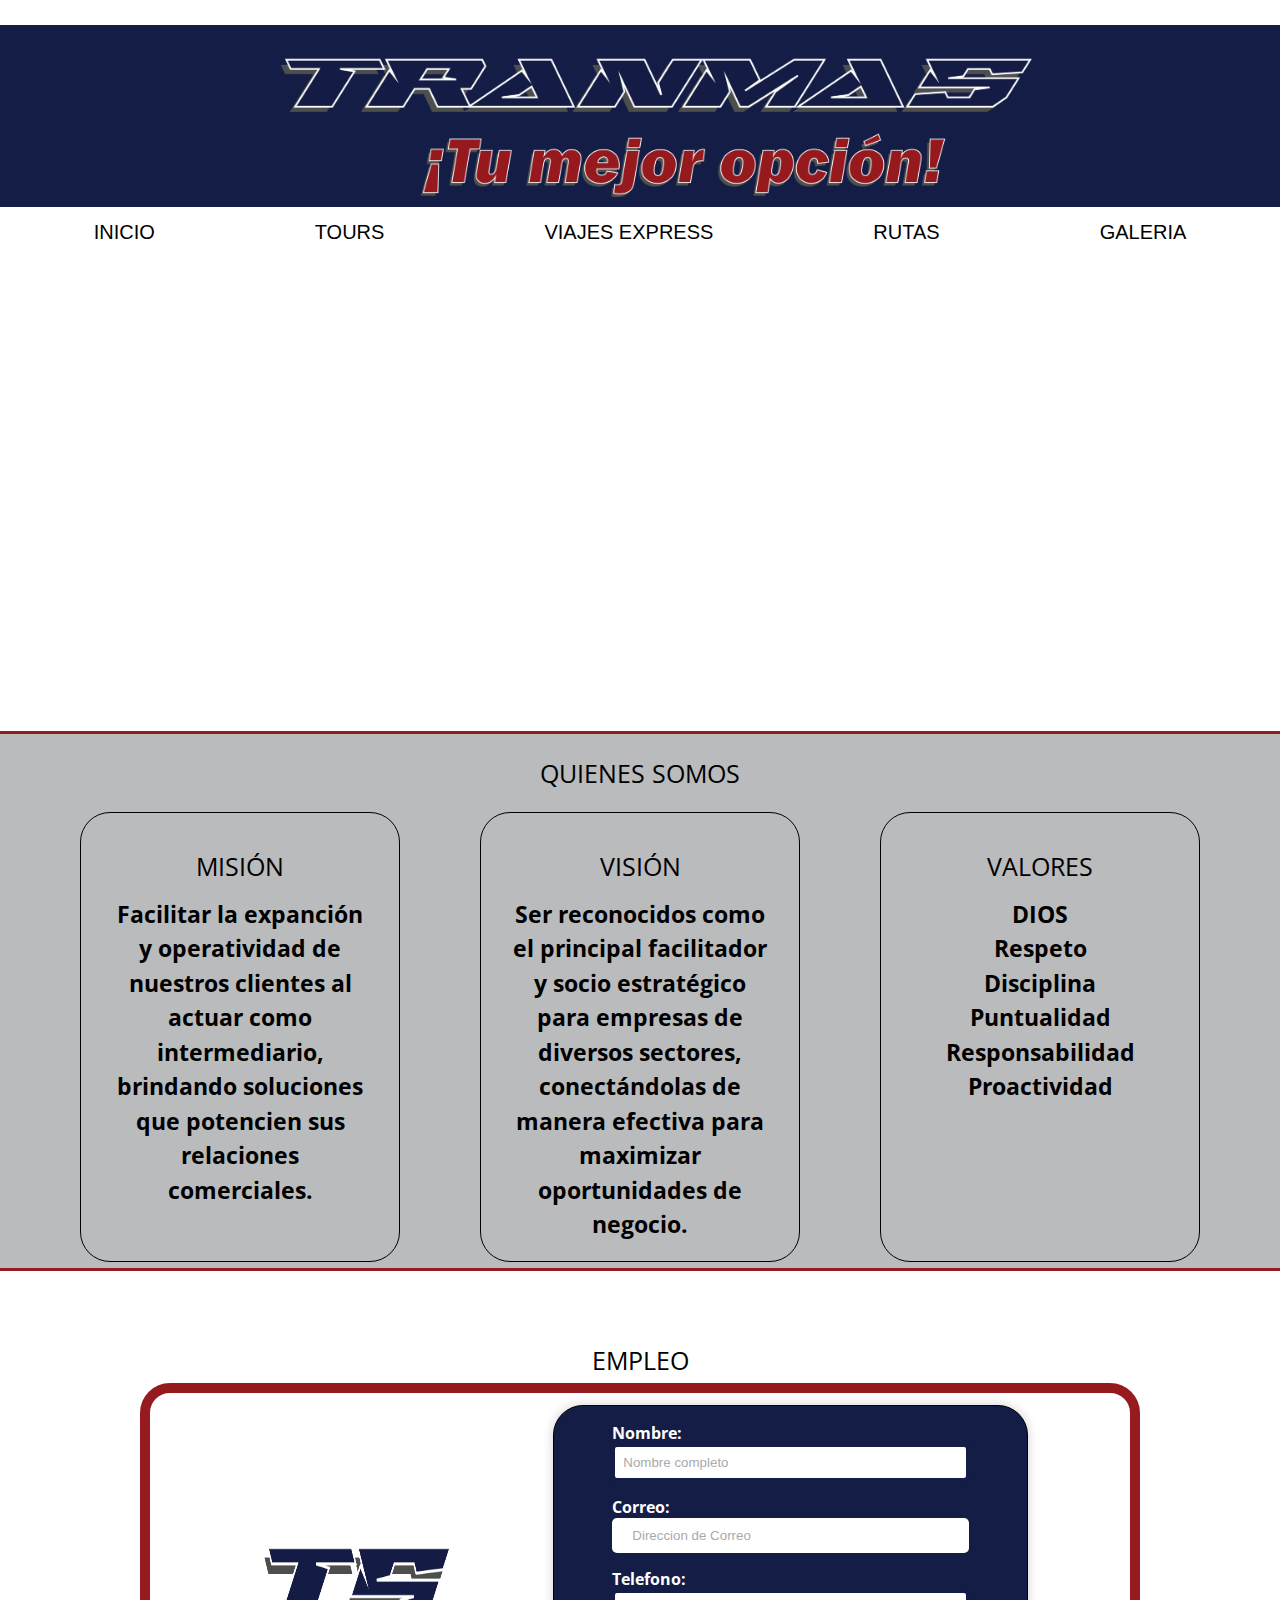
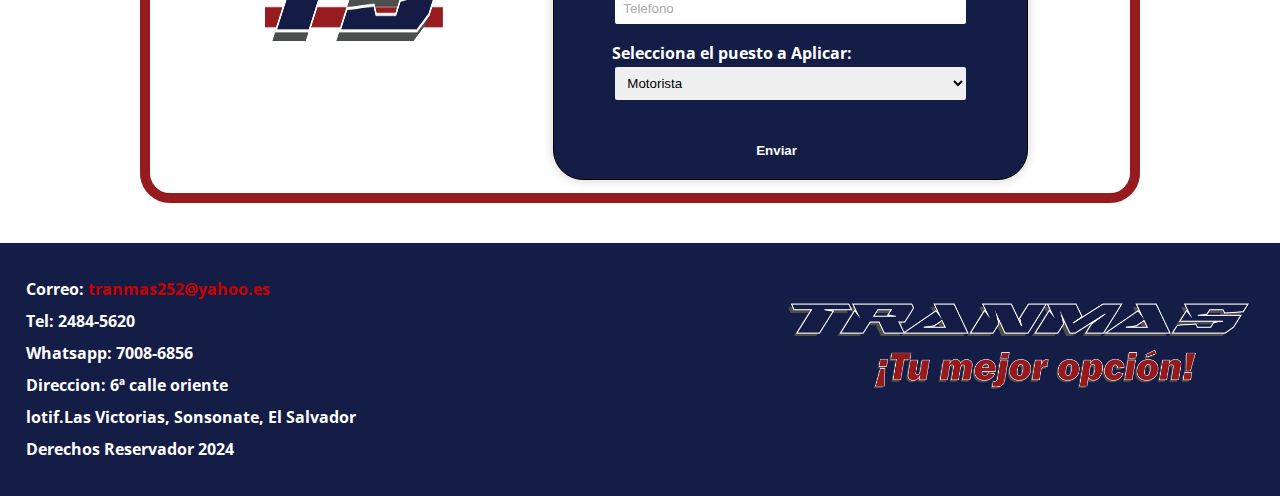
==== index.html @ 2d34ac39 "sitio" ====
<!DOCTYPE html>
<html lang="en">
<head>
    <meta charset="UTF-8">
    <meta name="viewport" content="width=device-width, initial-scale=1.0">
    <title>TRANMAS</title>
    <link rel="stylesheet" href="https://cdnjs.cloudflare.com/ajax/libs/font-awesome/6.5.2/css/all.min.css">
    <link rel="shortcut icon" href="img/icono.png">
    <link rel="stylesheet" href="css/estilo.css">
    <link rel="preconnect" href="https://fonts.googleapis.com">
    <link rel="preconnect" href="https://fonts.gstatic.com" crossorigin>
    <link href="https://fonts.googleapis.com/css2?family=Open+Sans:ital,wght@0,300..800;1,300..800&display=swap" rel="stylesheet">
</head>
    <body>
        <header id="cajonCabecera">
            <div class="cajonfoto">
                <img class="img" src="img/logo ilustrator.png" alt="">
            </div>
            <!-- Botón de hamburguesa para dispositivos móviles -->
        <div class="menu-toggle" onclick="toggleMenu()">
            <span></span>
            <span></span>
            <span></span>
        </div>
        <!-- Barra de navegación -->
        <nav class="menu">
            <ul class="nav-list">
                <li><a href="index.html">INICIO</a></li>
                <li><a href="tours.html">TOURS</a></li>
                <li><a href="viajesExpress.html">VIAJES EXPRESS</a></li>
                <li><a href="Rutas.html">RUTAS</a></li>
                <li><a href="Galeria.html">GALERIA</a></li>
            </ul>
        </nav>
        </header>
        <!--seccion de video-->
        <div class="caja">
            <div class="cajonVideo">
                <video src="videos/promocional.mp4" autoplay muted></video>
            </div>
        </div>
        
        <!--seccion quienes somos-->
        <div class="tema"><h1><b>QUIENES SOMOS</b></h1></div>
        <div class="cajonQuienes">
            
            <div class="cardMision">
                <h1><b>MISIÓN</b></h1>
                <p>
                    Facilitar la expanción y operatividad de nuestros clientes al actuar como intermediario, brindando
                    soluciones que potencien sus relaciones comerciales.
                </p>
            </div>
            <div class="cardVision">
                <h1><b>VISIÓN</b></h1>
                <p>
                    Ser reconocidos como el principal facilitador y socio estratégico para empresas de diversos
                    sectores, conectándolas de manera efectiva para maximizar oportunidades de negocio.
                </p>
            </div>
            <div class="cardValores">
                <h1><b>VALORES</b></h1>
                <p>
                    DIOS<br>Respeto<br>Disciplina<br>Puntualidad<br>Responsabilidad<br>Proactividad
                </p>
            </div>
        </div>

        <!--seccion empleo-->
        <div class="temaEm"><h1><b>EMPLEO</b></h1></div>
        <div class="cajonEmpleo">
            <div class="cajonImg">
                <img class="imgg" src="img/icono.png" alt="">
            </div>
            <div class="cajonForm">
                <form action="">
                    <label for="Name">Nombre:</label>
                    <input type="text" placeholder="Nombre completo"><br>
                    <label for="correo">Correo: </label><br>
                    <input type="email" placeholder="Direccion de Correo "><br>
                    <label for="phone">Telefono:</label>
                    <input type="tel" placeholder="Telefono"><br>
                    <label for="tipoEmpleo">Selecciona el puesto a Aplicar: </label>
                    <select id="TipoEmpleo">
                        <option value="#">Motorista</option>
                        <option value="#">Mecanico</option>
                        <option value="#">Despacho</option>
                    </select>
                    <br>
                    <input type="submit" value="Enviar" class="enviar">
                </form>
            </div>
        </div>
        <footer>
            <div class="lg">
                <div>
                    <h4>Correo: <a href="tranmas252@yahoo.es" class="h">tranmas252@yahoo.es</a></h4>
                    <h4>Tel: 2484-5620</h4>
                    <h4>Whatsapp: 7008-6856</h4>
                    <h4>Direccion: 6ª calle oriente</h4>
                    <h4>lotif.Las Victorias, Sonsonate, El Salvador</h4>
                    <h4>Derechos Reservador 2024</h4>
                </div>
                <img src="img/logo ilustrator.png" id="i">
            </div> 
           </footer>   

           <script src="javaScrip.js"></script>
    </body>
</html>
---- css/estilo.css ----
/* normalizacion */

body{
    margin: 0;
    background-color: white;
}

*{
    box-sizing: border-box;
}
 h2, h3{
    font-family: "Open Sans", sans-serif;
    font-optical-sizing: auto;
    font-weight: 100;
    font-style: normal;
    color: black;
    font-variation-settings: "wdth" 100;
    font-size: 25px;
    margin: 6px;
}
h1{
    font-family: "Open Sans", sans-serif;
    font-optical-sizing: auto;
    font-weight: 100;
    font-style: normal;
    color: black;
    font-variation-settings: "wdth" 100;
    font-size: 25px;
    margin: 6px;

}

p{
    font-family: "Open Sans", sans-serif;
    color: black;
    font-optical-sizing: auto;
    font-style: normal;
    font-variation-settings: "wdth" 100;
    font-size: 15px;
}



a{
    text-decoration: none;
    color: black;
}

ul, ol{
    font-family:'Segoe UI', Tahoma, Geneva, Verdana, sans-serif;
    font-size: 14px;
}

/*-----------------------------------------------------------------------------------*/
/* estilo para el cabecera */
/*----------------------------------------------------------------------------------*/
#cajonCabecera {
    width: 100%;
    background-color: #141D45;
    /* Removed display, justify-content, and flex-direction properties */
}

.cajonfoto {
    width: 100%;
    display: flex;
    justify-content: center;
    margin-top: 25px;
}

.cajonfoto .img {
    margin-top: 25px;
    width: 100%;
    max-width: 800px;
    height: auto;
    border: none;
}

/* Media Queries */
@media (max-width: 1200px) {
    .cajonfoto .img {
        max-width: 600px;
    }
}

@media (max-width: 992px) {
    .cajonfoto .img {
        max-width: 500px;
    }
}

@media (max-width: 768px) {
    .cajonfoto .img {
        max-width: 400px;
    }
}

@media (max-width: 576px) {
    .cajonfoto .img {
        max-width: 300px;
    }
}

/*-----------------------------------------------------------------------------------*/
/* estilo para barra de navegacion */
/*----------------------------------------------------------------------------------*/
#cajaNav{
    width: 100%;
    /*background-color: rgb(17, 209, 0);*/
    display: flex;
    margin: auto;
}

.menu{
    width: 100%;
    height: 50px;
    background-color: white;
    /*margin-top: 25px;*/
}

.menu-toggle {
    display: none;
    cursor: pointer;
    margin-top: 30px;
}

.menu-toggle span {
    display: block;
    width: 30px;
    height: 3px;
    background-color: white;
    margin: 5px;
}

.menu.active {
    display: flex;
    background-color: #a5a3a3;
    height: 300px;
}

.menu ul{
    display: flex;
    justify-content: center;
    margin: 0;
    padding: 0;
    list-style: none;
}

.menu a{
    align-content: center;
    line-height: 50px;
    padding: 0 80px;
    color: rgb(0, 0, 0);
    font-size: 20px;
}

.menu a i{
    padding-right: 7px;
}

.menu a:hover{
    color: #961b1e;
    border-bottom: 3px solid #961b1e;
}


@media screen and (max-width: 768px) {
    .menu {
        display: none;
        flex-direction: column;
        background-color: #333;
        padding: 20px;
        position: absolute;
        top: 70px; /* Ajusta la posición vertical del menú */
        left: 0;
        width: 100%;
        z-index: 999; /* Asegura que el menú esté por encima de otros elementos */
        transition: top 0.3s ease; /* Agrega una transición suave al desplegar/ocultar el menú */
    }

    .menu.active {
        display: flex;
    }

    .menu ul {
        flex-direction: column;
        align-items: center;
        margin: 0;
        padding: 0;
        list-style: none;
    }

    .menu a {
        padding: 10px 0;
        font-size: 18px;
        color: rgb(0, 0, 0);
        text-decoration: none;
    }

    .menu-toggle {
        display: block;
        position: absolute;
        top: 20px; /* Ajusta la posición vertical del botón de hamburguesa */
        right: 20px; /* Ajusta la posición horizontal del botón de hamburguesa */
        z-index: 1000; /* Asegura que el botón esté por encima de otros elementos */
    }
}


/* styles.css */

@media screen and (max-width: 480px) {
    .menu {
        display: none;
        flex-direction: column;
        background-color: #333;
        padding: 20px;
        position: absolute;
        top: 70px; /* Ajusta la posición vertical del menú */
        left: 0;
        width: 100%;
        z-index: 999; /* Asegura que el menú esté por encima de otros elementos */
        transition: top 0.3s ease; /* Agrega una transición suave al desplegar/ocultar el menú */
    }

    .menu.active {
        display: flex;
    }

    .menu ul {
        flex-direction: column;
        align-items: center;
        margin: 0;
        padding: 0;
        list-style: none;
    }

    .menu a {
        padding: 10px 0;
        font-size: 18px;
        color: rgb(0, 0, 0);
        text-decoration: none;
    }

    .menu-toggle {
        display: block;
        position: absolute;
        top: 20px; /* Ajusta la posición vertical del botón de hamburguesa */
        right: 20px; /* Ajusta la posición horizontal del botón de hamburguesa */
        z-index: 1000; /* Asegura que el botón esté por encima de otros elementos */
    }
}

.caja{
    display: flex;
    justify-content: center;
    background-image: url(../img/forest.jpg);
}

.cajonVideo{
    display: inline-block; 
    width: 45%; 
    margin: 10px; 
}

.cajonVideo video{
    width: 100%;
    height: 400px;
    /*border-radius: 20px;
    border: 1px solid #141D45;*/
}

/*---------------------------------------------------------------*/
/*seccion quienes somos*/
/*---------------------------------------------------------------*/

.cajonQuienes{
    width: 100%;
    height: 475px;
    padding-top: 1em;
    display: flex;
    justify-content: space-evenly;
    margin: auto;
    background-color: #babbbd;
    border-bottom: solid 3px #961b1e;
}


.cardMision, .cardVision, .cardValores{
    height: 450px;
    display: flex;
    padding: 2em;
    flex-direction: column;
    width: 25%;
    padding: auto;
    border: 1px solid black;
    border-radius: 30px 30px;
    text-align: center;
    line-height: 30px;
    /**background-color: white;*//
}


.cardMision:hover, .cardVision:hover, .cardValores:hover{
    color: white;
    background-color: #ffffff;
    box-shadow: 0 0 11px rgba(27, 26, 26, 0.2);
    transition: all .5s ease-in-out;
}

.tema{
    border-top: solid 3px #961b1e;
    display: flex;
    flex-direction: column;
    text-align: center;
    margin-top: 50px;
    padding-top: 1em;
    background-color: #babbbd;
    font-weight: bold;
}

/*---------------------------------------------------------------*/
/*SECCION EMPLEO*/
/*---------------------------------------------------------------*/
.temaEm{
    display: flex;
    flex-direction: column;
    text-align: center;
    margin-top: 50px;
    padding-top: 1em;
}

.cajonEmpleo{
    width: 1000px;
    height: 420px;
    display: flex;
    flex: 1;
    justify-content: space-evenly;
    align-items: center;
    margin: auto;
    border: 10px solid #961b1e;
    margin-bottom: 25px;
    padding-top: 25px;
    padding-bottom: 25px;
    border-radius: 30px 30px;
}

.cajonImg{
    width: 200px;
    height: 125px;
    /*background-color: blueviolet;*/
}

.cajonImg .imgg{
    width: 100%;
    height: 100%;
}

.cajonForm{
    background-color: #141D45;
    width: 475px;
    height: 375px;
    display: flex;
    justify-content: center;
    font-family: "Open Sans", sans-serif;
    border: 1px solid;
    border-radius: 30px 30px;
    padding: 1em;
    box-shadow: 0 0 11px rgba(27, 26, 26, 0.2);
}

.cajonForm label{
    color: white;
    width: 50%;
}

.cajonForm input{
    border: solid 1px;
    width:300px;
}

/**********************Explora nuestros destinos*********************/
.video-container {
    text-align: center;
    padding: 20px;
}

#expl {
    text-align: center;
    font-size: 24px;
    font-weight: bold;
    color: white;
    background-color: #141D45;
    border-bottom: 3px solid rgb(203, 0, 0);
    border-radius: 10px;
    padding: 20px;
    margin: 40px auto;
    max-width: 50%;
}

.video {
    display: inline-block;
    width: 45%;
    margin: 10px;
}

.video iframe {
    width: 100%;
    height: 200px;
    border-radius: 20px;
    border: 4px solid #141D45;
}

@media (max-width: 768px) {
    .video {
        width: 100%;
        margin: 10px 0;
    }

    #expl {
        max-width: 90%;
        font-size: 20px;
    }
}
/*------------------------------------*/

/*Próximo Tour*/
.tour-container {
    margin-top: 40px;
    padding: 20px;
    background-color: #f2f2f2;
    text-align: center;
    margin-left: 5%;
    margin-right: 5%;
    border-radius: 20px;
    border: 4px solid #141D45;
    display: flex;
    flex-direction: column;
    justify-content: center;
    align-items: center;
}

.pt {
    background-color: #141D45;
    display: flex;
    justify-content: center;
    align-items: center;
    width: 200px;
    color: white;
    font-weight: bold;
    border-radius: 10px;
    font-size: 24px;
    margin: 0 auto;
}

.tour-details {
    flex: 1;
    text-align: center;
    margin-top: 20px;
}

.tour-info p {
    margin-top: 10px;
    line-height: 1.5;
    font-weight: bold;
    font-size: 16px;
}

.slider-box {
    width: 100%;
    max-width: 600px;
    margin: 30px auto;
    overflow: hidden;
}

.slider-box ul {
    display: flex;
    padding: 0;
    width: 300%;
    animation: slide 10s infinite alternate ease-in-out;
}

.slider-box li {
    width: 100%;
    list-style: none;
}

.slider-box img {
    width: 100%;
}

@keyframes slide {
    0%, 20% {margin-left: 0%;}
    25%, 45% {margin-left: -100%;}
    50%, 70% {margin-left: -200%;}
    75%, 100% {margin-left: -300%;}
}

@media (max-width: 768px) {
    .tour-container {
        margin-left: 0;
        margin-right: 0;
    }

    .slider-box img {
        width: 100%;
    }
}
/*------------------------------------*/

/*Reserva tu cupo*/
#ReservaCupo {
    margin-top: 40px;
    padding: 20px;
    background-color: #f2f2f2;
    text-align: center;
    margin-left: 5%;
    margin-right: 5%;
    border-radius: 20px;
    border: 4px solid #141D45;
}

#em {
    text-align: center;
    background-color: rgb(20, 29, 69);
    border-bottom: 3px solid rgb(203, 0, 0);
    color: white;
    padding: 2em;
    font-weight: bold;
    margin: 20px 30px 10px 20px;
    border-top-left-radius: 10px;
    border-top-right-radius: 10px;
}

.contenido {
    padding-left: 12em;
    padding-right: 12em;
}

.formTour {
    max-width: 900px;
    margin-left: auto;
    margin-right: auto;
    display: flex;
    flex-wrap: wrap;
    margin-top: 60px;
}

label {
    font-family: "Open Sans", sans-serif;
    width: 100%;
    margin-right: 10px;
    margin-bottom: 5px;
    font-weight: bold;
    color: rgb(104, 10, 3);
}

input[type="text"],
input[type="email"],
input[type="tel"],
select {
    width: 100%;
    padding: 10px 20px;
    margin-bottom: 15px;
    border: none;
    border-radius: 5px;
    box-sizing: border-box;
}

.enviar {
    background-color: rgb(20, 29, 69);
    color: white;
    font-weight: bold;
    border: none;
    border-radius: 5px;
    padding: 10px 20px;
    cursor: pointer;
    display: block;
    width: 100%;
    margin-top: 15px;
}

.enviar:hover {
    background-color: rgb(104, 10, 3);
    transition: all .5s ease-in-out;
}

@media (max-width: 768px) {
    .contenido {
        padding-left: 1em;
        padding-right: 1em;
    }
}
/*------------------------------------*/

/*Ofertas Turísticas*/
.voting-carousel {
    border: 2px solid #ccc;
    border-radius: 10px;
    width: 80%;
    margin: 40px auto;
    overflow: hidden;
    background-color: #ccc;
}

.ot {
    margin-top: 40px;
    padding: 20px;
    color: white;
    font-weight: bold;
    background-color: #141D45;
    text-align: center;
    margin-left: 5%;
    margin-right: 5%;
    border-radius: 20px;
    border: 4px solid #141D45;
}

.carousel-slide {
    display: none;
    text-align: center;
}

.carousel-slide img {
    margin-top: 20px;
    margin-left: auto;
    margin-right: auto;
    margin-bottom: 20px;
    width: 70%;
    height: auto;
}

.vote-btn {
    background-color: #141D45;
    color: white;
    border: none;
    border-radius: 5px;
    padding: 10px 20px;
    text-align: center;
    text-decoration: none;
    display: block;
    font-size: 16px;
    cursor: pointer;
    margin: 0 auto 20px;
}

.vote-btn:hover {
    background-color: #961b1e;
    transition: all .5s ease-in-out;
}

@media (max-width: 768px) {
    .voting-carousel {
        width: 100%;
    }

    .carousel-slide img {
        width: 90%;
    }
}

/*------------------------------------*/


/*Footer*/
footer {
    padding: 2%;
    background-color: #141D45;
    color: #ffffff;
    margin: 40px 0 0 0;
}

.lg {
    display: flex;
    justify-content: space-between;
}

.lg div {
    flex: 1;
}

#i {
    width: 40%;
    height: 150%;
    margin-top: 30px;
}

h4 {
    font-family: "Open Sans", sans-serif;
    margin: 10px 0;
}

.h{
    color: rgb(203, 0, 0);
}
/*--------------------------------------*/
/*SECCION DE GALERIA*/
/*--------------------------------------*/


.galeri{
    width: 1100px;
    height: auto;
    margin: 50px auto 0;
    overflow: hidden;
    
    
}

.galeri ul{
    
     display: flex;
     padding: 0;
     width: 300%;
      
}

.galeri li{
   
    width: 50%;
    list-style: none;
    position: relative;
   
}
#imagenes {
    width: 80%; 
    max-width: 600px; 
    margin: 30px auto; 
    overflow: hidden;
}
#imagenes ul {
    display: flex;
    padding: 0;
    width: 300%; 
    
}

#imagenes li{
    width: 80%;
    list-style: none;
    position: relative;
  }
  
  #imagenes img{
    width: 90%;
        width: 500px;  
        height: 350px;  
    
  }

#contenedor{
    margin-top: 40px;
    padding: 20px;
    background-color: #f2f2f2;
    text-align: center;
    margin-left: 5%;
    margin-right: 5%;
    border-radius: 20px;
    border: 4px solid #141D45;
    display: flex;
    justify-content: center;
    align-items: center;
}

.texto{
    flex: 1;
    padding-left: 30px;
    text-align: center; 
    margin-left: 50px;

    
}

.texto h2{
    background-color: #141D45;
    display: flex;
    justify-content: center;
    align-items: center;
    width: 200px;
    color: white;
    font-weight: bold;
    border-radius: 10px;
    font-size: 35px; 
    margin-left: auto;
    margin-right: auto;
    
    
}
p{
    margin-top: 20px; 
    margin-bottom: 15px;
    text-align: center; 

    margin-top: 10px;
    line-height: 1.5;
    font-weight: bold;
    font-size: 23px;
}


 

/* Main container for the gallery */
.galeri {
    width: 100%;
    max-width: 1100px;
    margin: 50px auto;
    overflow: hidden;
    padding: 0 15px;
    box-sizing: border-box;
}

/* Container for each route */
.route {
    margin-top: 40px;
    padding: 20px;
    background-color: #f2f2f2;
    text-align: center;
    border-radius: 20px;
    border: 4px solid #141D45;
    display: flex;
    flex-direction: column;
    align-items: center;
    box-sizing: border-box;
    margin: 0 auto 40px auto;
}

/* Route information styling */
.route-info {
    text-align: center;
    margin-bottom: 20px;
    width: 100%;
    box-sizing: border-box;
}

/* Route title styling */
.route-info h2 {
    background-color: #141D45;
    color: white;
    font-weight: bold;
    border-radius: 10px;
    font-size: 35px;
    padding: 10px;
    margin: 0 auto 20px;
    max-width: 100%;
    box-sizing: border-box;
}

/* Route description styling */
.route-info p {
    margin: 10px 0;
    line-height: 1.5;
    font-weight: bold;
    font-size: 23px;
}

/* Container for the route images */


/* List styling for images */
.route-images ul {
    display: flex;
    padding: 0;
    width: 100%;
   
    list-style: none;
    margin: 0;
}

/* List item styling for images */
.route-images li {
    flex: 1;
    list-style: none;
    position: relative;
    margin: 0 10px;
    box-sizing: border-box;
}

/* Image styling */
.route-images img {
    width: 100%;
    height: auto;
    object-fit: cover;
    border-radius: 10px;
}

/* Keyframes for sliding animation */


/* Media queries for responsiveness */
@media (max-width: 991px) {
    .route-info h2 {
        font-size: 25px;
        padding: 5px;
    }

    .route-info p {
        font-size: 18px;
    }

    .route-images {
        width: 100%;
    }

    .route-images img {
        width: 100%;
        height: auto;
    }
}

@media (max-width: 600px) {
    .route-info h2 {
        font-size: 20px;
        padding: 5px;
    }

    .route-info p {
        font-size: 16px;
    }

    .route {
        padding: 10px;
    }

    .route-images {
        width: 100%;
    }

    .route-images li {
        margin: 0 5px;
    }

    .route-images img {
        border-radius: 5px;
    }
}


/*SECCION DE VIAJES EXPRESS*/

.containerviajes {
    background-color: #ffffff; 
    border: 8px solid #141D45; 
    border-radius: 10px;
    margin-left: 25%;
    padding: 20px;
    
    width: 1000px;
    box-shadow: 0 0 10px rgba(0, 0, 0, 0.1); 
  }
  
  label2 {
    color: black;
    font-family: Cambria, Cochin, Georgia, Times, 'Times New Roman', serif; 
    font-size:xx-large;
    font-weight: bold;
    display: block;
    margin-bottom: 5px;
  }
  
  input[type="date"],
  input[type="text"],
  input[type="number"],
  input[type="time"],
  input[type="tel"],
  select {
    width: 100%;
    padding: 8px;
    margin-bottom: 15px;
    border: 3px solid #141D45; 
    border-radius: 5px;
    box-sizing: border-box;
  }
  
  input[type="submit"] {
    background-color: #141D45; /* Botón azul */
    color: #ffffff; /* Texto blanco */
    border: none;
    padding: 10px;
    width: 100%;
    border-radius: 5px;
    cursor: pointer;
    font-weight: bold;
  }
  input[type="submit"]{
    width: 150px;
    margin-left: 25%;
    
  }
  
  input[type="submit"]:hover {
    background-color:  #961b1e; 
  }
  
  input:focus,
  select:focus {
    outline: none;
    border-color: #141D45; 
    box-shadow: 0 0 5px  #961b1e; 
  }
  
  ::placeholder {
    color: #aaaaaa; 
  }
  @media screen and (max-width: 700px) {
     .containerviajes {
      flex-direction: column;
    }
  }
/* Media Queries para hacer la página responsive */
@media (max-width: 1200px) {
    .containerviajes {
      width: 80%;
    }
  }
  
  @media (max-width: 992px) {
    .containerviajes {
      width: 70%;
    }
  }
  
  @media (max-width: 768px) {
    .containerviajes {
      width: 90%;
      padding: 15px;
    }
    
    label {
      font-size: large; /* Ajusta el tamaño de fuente en pantallas más pequeñas */
    }
    
    input[type="submit"] {
      width: 100%; /* Botón a ancho completo en pantallas pequeñas */
    }
  }
  
  @media (max-width: 576px) {
    .containerviajes {
      width: 95%;
      padding: 10px;
    }
    
    label {
      font-size: medium; /* Ajusta aún más el tamaño de fuente */
    }
  }
  
 /*---------------------------------------------------------------*/
/*RUTAS*/
/*---------------------------------------------------------------*/
.tam{
	width: 500px;
	height: 300px;
}
.rutas{
    width: 100%;
    height: 400px;
    padding-top: 1em;
    display: flex;
    justify-content: space-evenly;
    margin: auto;
    background-color: #ffffff;
  /*  border-bottom: solid 3px #961b1e; */
}

.ruta{
	height: 350px;
	display:inline-block;
	padding: 0em;
    flex-direction: column;
    width: 55%;
    padding: auto;
	border: 0px solid black;
    border-radius: 5px 5px;
    text-align: center;
    background-color: #babbbd;
    line-height: 30px;
}

.ruta1{
	height: 300px;
	float: left;
	padding: 2em;
    flex-direction: column;
    width: 50%;
    padding: auto;
    border: 0px solid black;
    border-radius: 5px 5px;
    text-align: center;
	background-color: #babbbd;
    line-height: 30px;
    /**
	display:inline-block;
	background-color: white;
	*//
}
.ruta2{
	height: 300px; /*alto*/
	display:inline-block;  
	padding: 2em;
	flex-direction: column;
	width: 49%;
	border: 0px solid black;
    border-radius: 5px 5px;
    text-align: center;
	background-color: #fff000;
    line-height: 30px;
}
.ruta3{
	height: 40px; /*alto*/
	/* display:inline-block;  */
	padding: 0em;
	flex-direction: column;
	width: 99%;
	padding: auto;
	border: 0px solid black;
	border-radius: 5px 5px;
    text-align: center;
	background-color: #babbbd;
	line-height: 30px;
}

.izquierda {
  font-family: "Open Sans", sans-serif;
  color: black;
  font-optical-sizing: auto;
  font-style: normal;
  font-variation-settings: "wdth" 100;
  text-align : left;
  font-size: 15px;
  margin: 0px 0;
}

.izquierda2 {
  text-align : left;
  font-size: 12px;
  margin: 0px 0px 5px 0px;
}
@media only screen and (max-width: 1824px) {
	.tam3{
	width: 200px;
    height: 300px;
	}

}
@media only screen and (max-width: 1024px) {
	.colclass-3 {
		height: auto;
	}
	.cajonQuienes {
		height: auto;
		padding: 10px 0;
	}
	
	.tam2{
	width: 200px;
    height: 300px;
	}

}
@media only screen and (max-width: 768px) {
	
  .cajonQuienes {
		display: block;
		height: auto !important;
	}
	.colclass-3 {
		width: 80% !important;
		margin: 5% 10%;
		display: block;
		height: auto;
	}
	.cajonEmpleo {
        width: 80%;
        display: block;
        padding: 5% 10%;
		height: auto;
    }
	.cajonImg {
		width: 100%;
	}
	.cajonForm {
		width: 100%;
		height: auto;
		display: block;
	}
	 input[type="submit"] {
        margin-left: 0;
    }

}
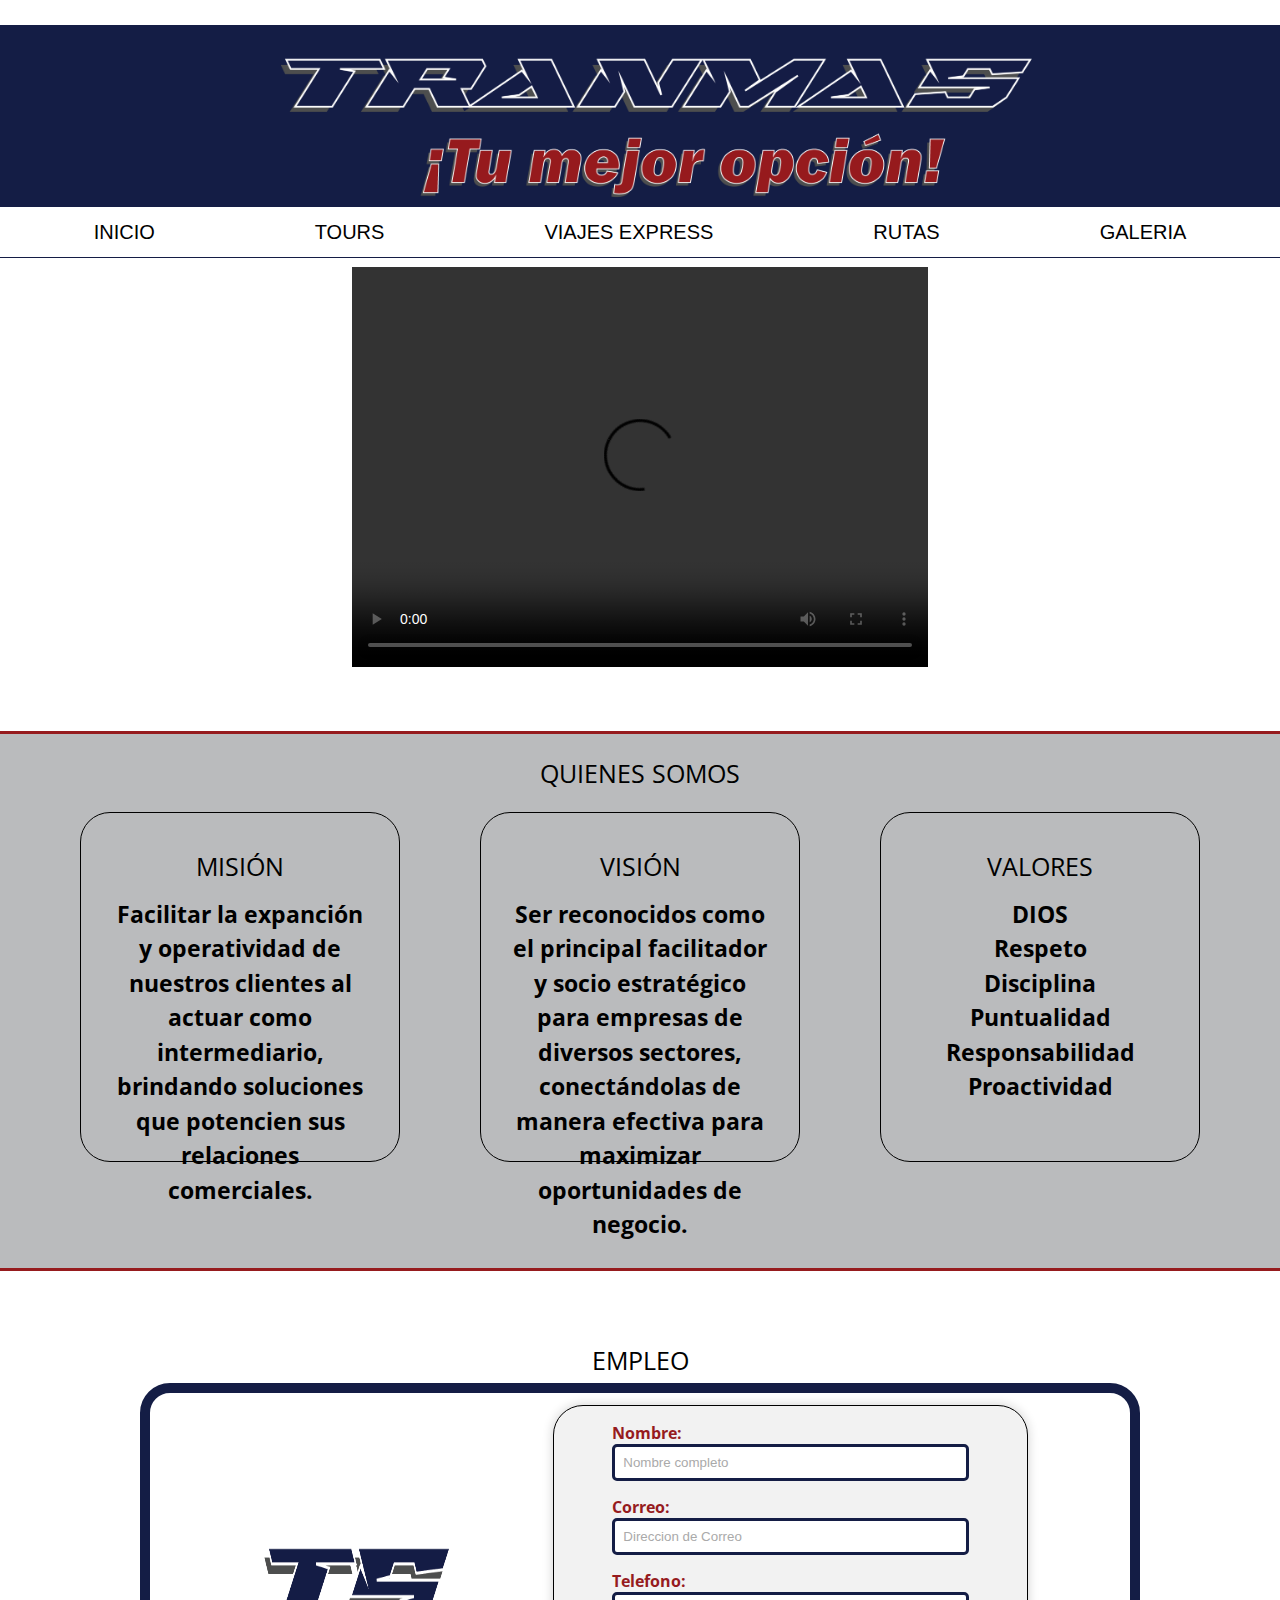
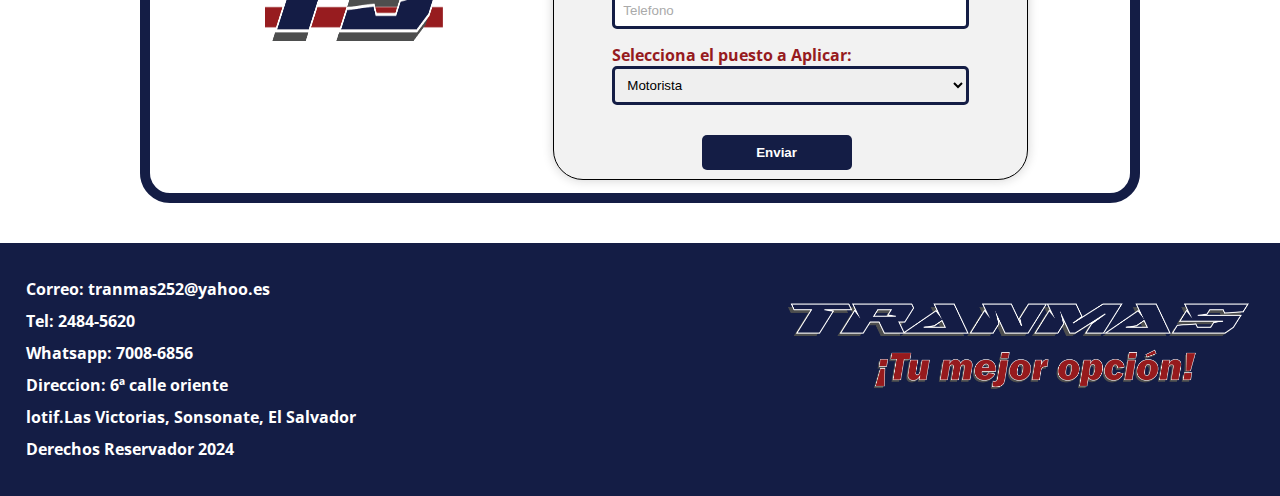
==== commit 3ebebfc8: "ss" ====
--- a/index.html
+++ b/index.html
@@ -36,7 +36,7 @@
         <!--seccion de video-->
         <div class="caja">
             <div class="cajonVideo">
-                <video src="videos/promocional.mp4" autoplay muted></video>
+                <video src="videos/promocional.mp4" autoplay controls></video>
             </div>
         </div>
         
--- a/css/estilo.css
+++ b/css/estilo.css
@@ -39,8 +39,6 @@
     font-size: 15px;
 }
 
-
-
 a{
     text-decoration: none;
     color: black;
@@ -138,11 +136,13 @@
 }
 
 .menu ul{
-    display: flex;
+    display: inline-flex;
     justify-content: center;
     margin: 0;
     padding: 0;
     list-style: none;
+	width: 100%;
+    border-bottom: solid 1px #141D45;
 }
 
 .menu a{
@@ -161,49 +161,900 @@
     color: #961b1e;
     border-bottom: 3px solid #961b1e;
 }
-
-
-@media screen and (max-width: 768px) {
-    .menu {
-        display: none;
-        flex-direction: column;
-        background-color: #333;
-        padding: 20px;
-        position: absolute;
-        top: 70px; /* Ajusta la posición vertical del menú */
-        left: 0;
+.caja{
+    display: flex;
+    justify-content: center;
+    background-image: url(../img/forest.jpg);
+}
+
+.cajonVideo{
+    display: inline-block; 
+    width: 45%; 
+    margin: 10px; 
+}
+
+.cajonVideo video{
+    width: 100%;
+    height: 400px;
+    /*border-radius: 20px;
+    border: 1px solid #141D45;*/
+}
+
+/*---------------------------------------------------------------*/
+/*seccion quienes somos*/
+/*---------------------------------------------------------------*/
+
+.cajonQuienes{
+    width: 100%;
+    height: 475px;
+    padding-top: 1em;
+    display: flex;
+    justify-content: space-evenly;
+    margin: auto;
+    background-color: #babbbd;
+    border-bottom: solid 3px #961b1e;
+}
+
+
+.cardMision, .cardVision, .cardValores{
+    height: 350px;
+    display: flex;
+    padding: 2em;
+    flex-direction: column;
+    width: 25%;
+    padding: auto;
+    border: 1px solid black;
+    border-radius: 30px 30px;
+    text-align: center;
+    line-height: 30px;
+    /**background-color: white;*//
+}
+
+
+.cardMision:hover, .cardVision:hover, .cardValores:hover{
+    background-color: white;
+    box-shadow: 0 0 11px rgba(27, 26, 26, 0.2);
+    transition: all .5s ease-in-out;
+}
+
+.tema{
+    border-top: solid 3px #961b1e;
+    display: flex;
+    flex-direction: column;
+    text-align: center;
+    margin-top: 50px;
+    padding-top: 1em;
+    background-color: #babbbd;
+    font-weight: bold;
+}
+
+/*---------------------------------------------------------------*/
+/*SECCION EMPLEO*/
+/*---------------------------------------------------------------*/
+.temaEm{
+    display: flex;
+    flex-direction: column;
+    text-align: center;
+    margin-top: 50px;
+    padding-top: 1em;
+}
+
+.cajonEmpleo{
+    width: 1000px;
+    height: 420px;
+    display: flex;
+    flex: 1;
+    justify-content: space-evenly;
+    align-items: center;
+    margin: auto;
+    border: 10px solid #141D45;
+    margin-bottom: 25px;
+    padding-top: 25px;
+    padding-bottom: 25px;
+    border-radius: 30px 30px;
+}
+
+.cajonImg{
+    width: 200px;
+    height: 125px;
+    /*background-color: blueviolet;*/
+}
+
+.cajonImg .imgg{
+    width: 100%;
+    height: 100%;
+}
+
+.cajonForm{
+    background-color: #f2f2f2;
+    width: 475px;
+    height: 375px;
+    display: flex;
+    justify-content: center;
+    font-family: "Open Sans", sans-serif;
+    border: 1px solid;
+    border-radius: 30px 30px;
+    padding: 1em;
+    box-shadow: 0 0 11px rgba(27, 26, 26, 0.2);
+}
+
+.cajonForm label{
+    color: #961b1e;
+    width: 50%;
+}
+
+.cajonForm input{
+    border: solid 1px;
+    width:300px;
+}
+
+/**********************Explora nuestros destinos*********************/
+.video-container {
+    text-align: center;
+    padding: 20px;
+}
+
+#expl {
+    text-align: center;
+    font-size: 24px;
+    font-weight: bold;
+    color: white;
+    background-color: #141D45;
+    border-bottom: 3px solid rgb(203, 0, 0);
+    border-radius: 10px;
+    padding: 20px;
+    margin: 40px auto;
+    max-width: 50%;
+}
+
+.video {
+    display: inline-block;
+    width: 45%;
+    margin: 10px;
+}
+
+.video iframe {
+    width: 100%;
+    height: 450px;
+    border-radius: 20px;
+    border: 4px solid #141D45;
+}
+
+@media (max-width: 768px) {
+    .video {
         width: 100%;
-        z-index: 999; /* Asegura que el menú esté por encima de otros elementos */
-        transition: top 0.3s ease; /* Agrega una transición suave al desplegar/ocultar el menú */
-    }
-
-    .menu.active {
-        display: flex;
-    }
-
-    .menu ul {
-        flex-direction: column;
-        align-items: center;
-        margin: 0;
-        padding: 0;
-        list-style: none;
-    }
-
-    .menu a {
-        padding: 10px 0;
+        margin: 10px 0;
+    }
+
+    #expl {
+        max-width: 90%;
+        font-size: 20px;
+    }
+}
+/*------------------------------------*/
+
+/*Próximo Tour*/
+.tour-container {
+    margin-top: 40px;
+    padding: 20px;
+    background-color: #f2f2f2;
+    text-align: center;
+    margin-left: 5%;
+    margin-right: 5%;
+    border-radius: 20px;
+    border: 4px solid #141D45;
+    display: flex;
+    flex-direction: column;
+    justify-content: center;
+    align-items: center;
+}
+
+.pt {
+    background-color: #141D45;
+    display: flex;
+    justify-content: center;
+    align-items: center;
+    width: 200px;
+    color: white;
+    font-weight: bold;
+    border-radius: 10px;
+    font-size: 24px;
+    margin: 0 auto;
+}
+
+.tour-details {
+    flex: 1;
+    text-align: center;
+    margin-top: 20px;
+}
+
+.tour-info p {
+    margin-top: 10px;
+    line-height: 1.5;
+    font-weight: bold;
+    font-size: 16px;
+}
+
+.slider-box {
+    width: 100%;
+    max-width: 600px;
+    margin: 30px auto;
+    overflow: hidden;
+}
+
+.slider-box ul {
+    display: flex;
+    padding: 0;
+    width: 300%;
+    animation: slide 10s infinite alternate ease-in-out;
+}
+
+.slider-box li {
+    width: 100%;
+    list-style: none;
+}
+
+.slider-box img {
+    width: 100%;
+}
+
+@keyframes slide {
+    0%, 20% {margin-left: 0%;}
+    25%, 45% {margin-left: -100%;}
+    50%, 70% {margin-left: -200%;}
+    75%, 100% {margin-left: -300%;}
+}
+
+@media (max-width: 768px) {
+    .tour-container {
+        margin-left: 0;
+        margin-right: 0;
+    }
+
+    .slider-box img {
+        width: 100%;
+    }
+}
+/*------------------------------------*/
+
+/*Reserva tu cupo*/
+#ReservaCupo {
+    margin-top: 40px;
+    padding: 20px;
+    background-color: #f2f2f2;
+    text-align: center;
+    margin-left: 5%;
+    margin-right: 5%;
+    border-radius: 20px;
+    border: 4px solid #141D45;
+}
+
+#em {
+    text-align: center;
+    background-color: rgb(20, 29, 69);
+    border-bottom: 3px solid rgb(203, 0, 0);
+    color: white;
+    padding: 2em;
+    font-weight: bold;
+    margin: 20px 30px 10px 20px;
+    border-top-left-radius: 10px;
+    border-top-right-radius: 10px;
+}
+
+.contenido {
+    padding-left: 12em;
+    padding-right: 12em;
+}
+
+.formTour {
+    max-width: 900px;
+    margin-left: auto;
+    margin-right: auto;
+    display: flex;
+    flex-wrap: wrap;
+    margin-top: 60px;
+}
+
+label {
+    font-family: "Open Sans", sans-serif;
+    width: 100%;
+    margin-right: 10px;
+    margin-bottom: 5px;
+    font-weight: bold;
+    color: rgb(104, 10, 3);
+}
+
+.enviar {
+    background-color: rgb(20, 29, 69);
+    color: white;
+    font-weight: bold;
+    border: none;
+    border-radius: 5px;
+    padding: 10px 20px;
+    cursor: pointer;
+    display: block;
+    width: 100%;
+    margin-top: 15px;
+}
+
+.enviar:hover {
+    background-color: rgb(104, 10, 3);
+    transition: all .5s ease-in-out;
+}
+
+@media (max-width: 768px) {
+    .contenido {
+        padding-left: 1em;
+        padding-right: 1em;
+    }
+}
+/*------------------------------------*/
+
+/*Ofertas Turísticas*/
+.voting-carousel {
+    border: 2px solid #ccc;
+    border-radius: 10px;
+    width: 80%;
+    margin: 40px auto;
+    overflow: hidden;
+    background-color: #ccc;
+}
+
+.ot {
+    margin-top: 40px;
+    padding: 20px;
+    color: white;
+    font-weight: bold;
+    background-color: #141D45;
+    text-align: center;
+    margin-left: 5%;
+    margin-right: 5%;
+    border-radius: 20px;
+    border: 4px solid #141D45;
+}
+
+.carousel-slide {
+    display: none;
+    text-align: center;
+}
+
+.carousel-slide img {
+    margin-top: 20px;
+    margin-left: auto;
+    margin-right: auto;
+    margin-bottom: 20px;
+    width: 70%;
+    height: auto;
+}
+
+.vote-btn {
+    background-color: #141D45;
+    color: white;
+    border: none;
+    border-radius: 5px;
+    padding: 10px 20px;
+    text-align: center;
+    text-decoration: none;
+    display: block;
+    font-size: 16px;
+    cursor: pointer;
+    margin: 0 auto 20px;
+}
+
+.vote-btn:hover {
+    background-color: #961b1e;
+    transition: all .5s ease-in-out;
+}
+
+
+
+/*------------------------------------*/
+
+
+/*Footer*/
+footer {
+    padding: 2%;
+    background-color: #141D45;
+    color: #ffffff;
+    margin: 40px 0 0 0;
+}
+
+.lg {
+    display: flex;
+    justify-content: space-between;
+}
+
+.lg div {
+    flex: 1;
+}
+
+#i {
+    width: 40%;
+    height: 150%;
+    margin-top: 30px;
+}
+
+h4 {
+    font-family: "Open Sans", sans-serif;
+    margin: 10px 0;
+}
+
+.h{
+    color: rgb(255, 255, 255);
+}
+/*--------------------------------------*/
+/*SECCION DE GALERIA*/
+/*--------------------------------------*/
+
+
+.galeri{
+    width: 1100px;
+    height: auto;
+    margin: 50px auto 0;
+    overflow: hidden;
+    
+    
+}
+
+.galeri ul{
+    
+     display: flex;
+     padding: 0;
+     width: 300%;
+     animation: slide 10s infinite alternate ease-in-out; 
+}
+
+.galeri li{
+   
+    width: 50%;
+    list-style: none;
+    position: relative;
+   
+}
+#imagenes {
+    width: 80%; 
+    max-width: 600px; 
+    margin: 30px auto; 
+    overflow: hidden;
+}
+#imagenes ul {
+    display: flex;
+    padding: 0;
+    width: 300%; 
+    animation: slide 10s infinite alternate ease-in-out;
+}
+
+#imagenes li{
+    width: 80%;
+    list-style: none;
+    position: relative;
+  }
+  
+  #imagenes img{
+    width: 90%;
+        width: 500px;  
+        height: 350px;  
+    
+  }
+
+#contenedor{
+    margin-top: 40px;
+    padding: 20px;
+    background-color: #f2f2f2;
+    text-align: center;
+    margin-left: 5%;
+    margin-right: 5%;
+    border-radius: 20px;
+    border: 4px solid #141D45;
+    display: flex;
+    justify-content: center;
+    align-items: center;
+}
+
+.texto{
+    flex: 1;
+    padding-left: 30px;
+    text-align: center; 
+    margin-left: 50px;
+
+    
+}
+
+.texto h2{
+    background-color: #141D45;
+    display: flex;
+    justify-content: center;
+    align-items: center;
+    width: 200px;
+    color: white;
+    font-weight: bold;
+    border-radius: 10px;
+    font-size: 35px; 
+    margin-left: auto;
+    margin-right: auto;
+    
+    
+}
+p{
+    margin-top: 20px; 
+    margin-bottom: 15px;
+    text-align: center; 
+
+    margin-top: 10px;
+    line-height: 1.5;
+    font-weight: bold;
+    font-size: 23px;
+}
+
+
+ @keyframes slide{
+    0% {margin-left: 0%;}
+    20% {margin-left: 0%;}
+    25% {margin-left: -100%;}
+    45% {margin-left: -100%;}
+    50% {margin-left: -200%;}
+    70% {margin-left: -200%;}
+    75% {margin-left: -300%;}
+    100% {margin-left: -300%;}
+  }
+
+/* Main container for the gallery */
+.galeri {
+    width: 100%;
+    max-width: 1100px;
+    margin: 50px auto;
+    overflow: hidden;
+    padding: 0 15px;
+    box-sizing: border-box;
+}
+
+/* Container for each route */
+.route {
+    margin-top: 40px;
+    padding: 20px;
+    background-color: #f2f2f2;
+    text-align: center;
+    border-radius: 20px;
+    border: 4px solid #141D45;
+    display: flex;
+    flex-direction: column;
+    align-items: center;
+    box-sizing: border-box;
+    margin: 0 auto 40px auto;
+}
+
+/* Route information styling */
+.route-info {
+    text-align: center;
+    margin-bottom: 20px;
+    width: 100%;
+    box-sizing: border-box;
+}
+
+/* Route title styling */
+.route-info h2 {
+    background-color: #141D45;
+    color: white;
+    font-weight: bold;
+    border-radius: 10px;
+    font-size: 35px;
+    padding: 10px;
+    margin: 0 auto 20px;
+    max-width: 100%;
+    box-sizing: border-box;
+}
+
+/* Route description styling */
+.route-info p {
+    margin: 10px 0;
+    line-height: 1.5;
+    font-weight: bold;
+    font-size: 23px;
+}
+
+/* Container for the route images */
+.route-images {
+    width: 100%;
+    margin: 30px auto;
+    overflow: hidden;
+}
+
+/* List styling for images */
+.route-images ul {
+    display: flex;
+    padding: 0;
+    width: 100%;
+    animation: slide 10s infinite alternate ease-in-out;
+    list-style: none;
+    margin: 0;
+}
+
+/* List item styling for images */
+.route-images li {
+    flex: 1;
+    list-style: none;
+    position: relative;
+    margin: 0 10px;
+    box-sizing: border-box;
+}
+
+/* Image styling */
+.route-images img {
+    width: 100%;
+    height: auto;
+    object-fit: cover;
+    border-radius: 10px;
+    max-height: 225px;
+    min-height: 225px;
+}
+
+/* Keyframes for sliding animation */
+@keyframes slide {
+    0% { margin-left: 0%; }
+    20% { margin-left: 0%; }
+    25% { margin-left: -100%; }
+    45% { margin-left: -100%; }
+    50% { margin-left: -200%; }
+    70% { margin-left: -200%; }
+    75% { margin-left: -300%; }
+    100% { margin-left: -300%; }
+}
+
+/* Media queries for responsiveness */
+@media (max-width: 991px) {
+    .route-info h2 {
+        font-size: 25px;
+        padding: 5px;
+    }
+
+    .route-info p {
         font-size: 18px;
-        color: rgb(0, 0, 0);
-        text-decoration: none;
-    }
-
-    .menu-toggle {
-        display: block;
-        position: absolute;
-        top: 20px; /* Ajusta la posición vertical del botón de hamburguesa */
-        right: 20px; /* Ajusta la posición horizontal del botón de hamburguesa */
-        z-index: 1000; /* Asegura que el botón esté por encima de otros elementos */
-    }
-}
+    }
+
+    .route-images {
+        width: 100%;
+    }
+
+    .route-images img {
+        width: 100%;
+        height: auto;
+    }
+}
+
+@media (max-width: 600px) {
+    .route-info h2 {
+        font-size: 20px;
+        padding: 5px;
+    }
+
+    .route-info p {
+        font-size: 16px;
+    }
+
+    .route {
+        padding: 10px;
+    }
+
+    .route-images {
+        width: 100%;
+    }
+
+    .route-images li {
+        margin: 0 5px;
+    }
+
+    .route-images img {
+        border-radius: 5px;
+    }
+}
+
+
+/*SECCION DE VIAJES EXPRESS*/
+
+.containerviajes {
+    background-color: #ffffff; 
+    border: 8px solid #141D45; 
+    border-radius: 10px;
+    margin-left: 25%;
+    padding: 20px;
+    
+    width: 1000px;
+    box-shadow: 0 0 10px rgba(0, 0, 0, 0.1); 
+  }
+  
+  label2 {
+    color: black;
+    font-family: Cambria, Cochin, Georgia, Times, 'Times New Roman', serif; 
+    font-size:xx-large;
+    font-weight: bold;
+    display: block;
+    margin-bottom: 5px;
+  }
+  
+  input[type="date"],
+  input[type="text"],
+  input[type="number"],
+  input[type="time"],
+  input[type="tel"],
+  input[type="email"],
+  input[type="text"],
+  input[type="tel"],
+  select {
+    width: 100%;
+    padding: 8px;
+    margin-bottom: 15px;
+    border: 3px solid #141D45; 
+    border-radius: 5px;
+    box-sizing: border-box;
+  }
+  
+  input[type="submit"] {
+    background-color: #141D45; /* Botón azul */
+    color: #ffffff; /* Texto blanco */
+    border: none;
+    padding: 10px;
+    width: 100%;
+    border-radius: 5px;
+    cursor: pointer;
+    font-weight: bold;
+  }
+  input[type="submit"]{
+    width: 150px;
+    margin-left: 25%;
+    
+  }
+  
+  input[type="submit"]:hover {
+    background-color:  #961b1e; 
+  }
+  
+  input:focus,
+  select:focus {
+    outline: none;
+    border-color: #141D45; 
+    box-shadow: 0 0 5px  #961b1e; 
+  }
+  
+  ::placeholder {
+    color: #aaaaaa; 
+  }
+  @media screen and (max-width: 700px) {
+     .containerviajes {
+      flex-direction: column;
+    }
+  }
+/* Media Queries para hacer la página responsive */
+@media (max-width: 1200px) {
+    .containerviajes {
+      width: 80%;
+    }
+  }
+  
+  @media (max-width: 992px) {
+    .containerviajes {
+      width: 70%;
+    }
+  }
+  
+  @media (max-width: 768px) {
+    .containerviajes {
+      width: 90%;
+      padding: 15px;
+    }
+    
+    label {
+      font-size: large; /* Ajusta el tamaño de fuente en pantallas más pequeñas */
+    }
+    
+    input[type="submit"] {
+      width: 100%; /* Botón a ancho completo en pantallas pequeñas */
+    }
+  }
+  
+  @media (max-width: 576px) {
+    .containerviajes {
+      width: 95%;
+      padding: 10px;
+    }
+    
+    label {
+      font-size: medium; /* Ajusta aún más el tamaño de fuente */
+    }
+  }
+  
+ /*---------------------------------------------------------------*/
+/*RUTAS*/
+/*---------------------------------------------------------------*/
+.tam{
+	width: 500px;
+	height: 300px;
+}
+.rutas{
+    width: 100%;
+    min-height: 400px;
+    padding-top: 1em;
+    display: flex;
+    justify-content: space-evenly;
+    margin: auto;
+    background-color: #ffffff;
+  /*  border-bottom: solid 3px #961b1e; */
+}
+
+.ruta{
+	min-height: 350px;
+	display:inline-block;
+	padding: 0em;
+    flex-direction: column;
+    width: 55%;
+    padding: auto;
+	border: 0px solid black;
+    border-radius: 5px 5px;
+    text-align: center;
+    background-color: #babbbd;
+    line-height: 30px;
+}
+
+.ruta1{
+	min-height: 300px;
+	float: left;
+	padding: 2em;
+    flex-direction: column;
+    width: 50%;
+    padding: auto;
+    border: 0px solid black;
+    border-radius: 5px 5px;
+    text-align: center;
+	background-color: #babbbd;
+    line-height: 30px;
+    /**
+	display:inline-block;
+	background-color: white;
+	*//
+}
+.ruta2{
+	min-height: 300px; /*alto*/
+	display:inline-block;  
+	padding: 2em;
+	flex-direction: column;
+	width: 49%;
+	border: 0px solid black;
+    border-radius: 5px 5px;
+    text-align: center;
+	background-color: #fff000;
+    line-height: 30px;
+}
+.ruta3{
+	min-height: 40px; /*alto*/
+	/* display:inline-block;  */
+	padding: 0em;
+	flex-direction: column;
+	width: 99%;
+	padding: auto;
+	border: 0px solid black;
+	border-radius: 5px 5px;
+    text-align: center;
+	background-color: #babbbd;
+	line-height: 30px;
+}
+
+.izquierda {
+  font-family: "Open Sans", sans-serif;
+  color: black;
+  font-optical-sizing: auto;
+  font-style: normal;
+  font-variation-settings: "wdth" 100;
+  text-align : left;
+  font-size: 15px;
+  margin: 0px 0;
+}
+
+.izquierda2 {
+  text-align : left;
+  font-size: 12px;
+  margin: 0px 0px 5px 0px;
+}
+
+
 
 
 /* styles.css */
@@ -250,920 +1101,124 @@
     }
 }
 
-.caja{
-    display: flex;
-    justify-content: center;
-    background-image: url(../img/forest.jpg);
-}
-
-.cajonVideo{
-    display: inline-block; 
-    width: 45%; 
-    margin: 10px; 
-}
-
-.cajonVideo video{
-    width: 100%;
-    height: 400px;
-    /*border-radius: 20px;
-    border: 1px solid #141D45;*/
-}
-
-/*---------------------------------------------------------------*/
-/*seccion quienes somos*/
-/*---------------------------------------------------------------*/
-
-.cajonQuienes{
-    width: 100%;
-    height: 475px;
-    padding-top: 1em;
-    display: flex;
-    justify-content: space-evenly;
-    margin: auto;
-    background-color: #babbbd;
-    border-bottom: solid 3px #961b1e;
-}
-
-
-.cardMision, .cardVision, .cardValores{
-    height: 450px;
-    display: flex;
-    padding: 2em;
-    flex-direction: column;
-    width: 25%;
-    padding: auto;
-    border: 1px solid black;
-    border-radius: 30px 30px;
-    text-align: center;
-    line-height: 30px;
-    /**background-color: white;*//
-}
-
-
-.cardMision:hover, .cardVision:hover, .cardValores:hover{
-    color: white;
-    background-color: #ffffff;
-    box-shadow: 0 0 11px rgba(27, 26, 26, 0.2);
-    transition: all .5s ease-in-out;
-}
-
-.tema{
-    border-top: solid 3px #961b1e;
-    display: flex;
-    flex-direction: column;
-    text-align: center;
-    margin-top: 50px;
-    padding-top: 1em;
-    background-color: #babbbd;
-    font-weight: bold;
-}
-
-/*---------------------------------------------------------------*/
-/*SECCION EMPLEO*/
-/*---------------------------------------------------------------*/
-.temaEm{
-    display: flex;
-    flex-direction: column;
-    text-align: center;
-    margin-top: 50px;
-    padding-top: 1em;
-}
-
-.cajonEmpleo{
-    width: 1000px;
-    height: 420px;
-    display: flex;
-    flex: 1;
-    justify-content: space-evenly;
-    align-items: center;
-    margin: auto;
-    border: 10px solid #961b1e;
-    margin-bottom: 25px;
-    padding-top: 25px;
-    padding-bottom: 25px;
-    border-radius: 30px 30px;
-}
-
-.cajonImg{
-    width: 200px;
-    height: 125px;
-    /*background-color: blueviolet;*/
-}
-
-.cajonImg .imgg{
-    width: 100%;
-    height: 100%;
-}
-
-.cajonForm{
-    background-color: #141D45;
-    width: 475px;
-    height: 375px;
-    display: flex;
-    justify-content: center;
-    font-family: "Open Sans", sans-serif;
-    border: 1px solid;
-    border-radius: 30px 30px;
-    padding: 1em;
-    box-shadow: 0 0 11px rgba(27, 26, 26, 0.2);
-}
-
-.cajonForm label{
-    color: white;
-    width: 50%;
-}
-
-.cajonForm input{
-    border: solid 1px;
-    width:300px;
-}
-
-/**********************Explora nuestros destinos*********************/
-.video-container {
-    text-align: center;
-    padding: 20px;
-}
-
-#expl {
-    text-align: center;
-    font-size: 24px;
-    font-weight: bold;
-    color: white;
-    background-color: #141D45;
-    border-bottom: 3px solid rgb(203, 0, 0);
-    border-radius: 10px;
-    padding: 20px;
-    margin: 40px auto;
-    max-width: 50%;
-}
-
-.video {
-    display: inline-block;
-    width: 45%;
-    margin: 10px;
-}
-
-.video iframe {
-    width: 100%;
-    height: 200px;
-    border-radius: 20px;
-    border: 4px solid #141D45;
-}
-
-@media (max-width: 768px) {
-    .video {
+
+/*375×667 (móvil medio)*/
+@media only screen and (max-width: 667px) {
+
+
+}
+
+
+@media only screen and (max-width: 768px) {
+    .menu {
+        display: none;
+        flex-direction: column;
+        background-color: #333;
+        padding: 20px;
+        position: absolute;
+        top: 70px; /* Ajusta la posición vertical del menú */
+        left: 0;
         width: 100%;
-        margin: 10px 0;
-    }
-
-    #expl {
-        max-width: 90%;
-        font-size: 20px;
-    }
-}
-/*------------------------------------*/
-
-/*Próximo Tour*/
-.tour-container {
-    margin-top: 40px;
-    padding: 20px;
-    background-color: #f2f2f2;
-    text-align: center;
-    margin-left: 5%;
-    margin-right: 5%;
-    border-radius: 20px;
-    border: 4px solid #141D45;
-    display: flex;
-    flex-direction: column;
-    justify-content: center;
-    align-items: center;
-}
-
-.pt {
-    background-color: #141D45;
-    display: flex;
-    justify-content: center;
-    align-items: center;
-    width: 200px;
-    color: white;
-    font-weight: bold;
-    border-radius: 10px;
-    font-size: 24px;
-    margin: 0 auto;
-}
-
-.tour-details {
-    flex: 1;
-    text-align: center;
-    margin-top: 20px;
-}
-
-.tour-info p {
-    margin-top: 10px;
-    line-height: 1.5;
-    font-weight: bold;
-    font-size: 16px;
-}
-
-.slider-box {
-    width: 100%;
-    max-width: 600px;
-    margin: 30px auto;
-    overflow: hidden;
-}
-
-.slider-box ul {
-    display: flex;
-    padding: 0;
-    width: 300%;
-    animation: slide 10s infinite alternate ease-in-out;
-}
-
-.slider-box li {
-    width: 100%;
-    list-style: none;
-}
-
-.slider-box img {
-    width: 100%;
-}
-
-@keyframes slide {
-    0%, 20% {margin-left: 0%;}
-    25%, 45% {margin-left: -100%;}
-    50%, 70% {margin-left: -200%;}
-    75%, 100% {margin-left: -300%;}
-}
-
-@media (max-width: 768px) {
-    .tour-container {
-        margin-left: 0;
-        margin-right: 0;
-    }
-
-    .slider-box img {
-        width: 100%;
-    }
-}
-/*------------------------------------*/
-
-/*Reserva tu cupo*/
-#ReservaCupo {
-    margin-top: 40px;
-    padding: 20px;
-    background-color: #f2f2f2;
-    text-align: center;
-    margin-left: 5%;
-    margin-right: 5%;
-    border-radius: 20px;
-    border: 4px solid #141D45;
-}
-
-#em {
-    text-align: center;
-    background-color: rgb(20, 29, 69);
-    border-bottom: 3px solid rgb(203, 0, 0);
-    color: white;
-    padding: 2em;
-    font-weight: bold;
-    margin: 20px 30px 10px 20px;
-    border-top-left-radius: 10px;
-    border-top-right-radius: 10px;
-}
-
-.contenido {
-    padding-left: 12em;
-    padding-right: 12em;
-}
-
-.formTour {
-    max-width: 900px;
-    margin-left: auto;
-    margin-right: auto;
-    display: flex;
-    flex-wrap: wrap;
-    margin-top: 60px;
-}
-
-label {
-    font-family: "Open Sans", sans-serif;
-    width: 100%;
-    margin-right: 10px;
-    margin-bottom: 5px;
-    font-weight: bold;
-    color: rgb(104, 10, 3);
-}
-
-input[type="text"],
-input[type="email"],
-input[type="tel"],
-select {
-    width: 100%;
-    padding: 10px 20px;
-    margin-bottom: 15px;
-    border: none;
-    border-radius: 5px;
-    box-sizing: border-box;
-}
-
-.enviar {
-    background-color: rgb(20, 29, 69);
-    color: white;
-    font-weight: bold;
-    border: none;
-    border-radius: 5px;
-    padding: 10px 20px;
-    cursor: pointer;
-    display: block;
-    width: 100%;
-    margin-top: 15px;
-}
-
-.enviar:hover {
-    background-color: rgb(104, 10, 3);
-    transition: all .5s ease-in-out;
-}
-
-@media (max-width: 768px) {
-    .contenido {
-        padding-left: 1em;
-        padding-right: 1em;
-    }
-}
-/*------------------------------------*/
-
-/*Ofertas Turísticas*/
-.voting-carousel {
-    border: 2px solid #ccc;
-    border-radius: 10px;
-    width: 80%;
-    margin: 40px auto;
-    overflow: hidden;
-    background-color: #ccc;
-}
-
-.ot {
-    margin-top: 40px;
-    padding: 20px;
-    color: white;
-    font-weight: bold;
-    background-color: #141D45;
-    text-align: center;
-    margin-left: 5%;
-    margin-right: 5%;
-    border-radius: 20px;
-    border: 4px solid #141D45;
-}
-
-.carousel-slide {
-    display: none;
-    text-align: center;
-}
-
-.carousel-slide img {
-    margin-top: 20px;
-    margin-left: auto;
-    margin-right: auto;
-    margin-bottom: 20px;
-    width: 70%;
-    height: auto;
-}
-
-.vote-btn {
-    background-color: #141D45;
-    color: white;
-    border: none;
-    border-radius: 5px;
-    padding: 10px 20px;
-    text-align: center;
-    text-decoration: none;
-    display: block;
-    font-size: 16px;
-    cursor: pointer;
-    margin: 0 auto 20px;
-}
-
-.vote-btn:hover {
-    background-color: #961b1e;
-    transition: all .5s ease-in-out;
-}
-
-@media (max-width: 768px) {
-    .voting-carousel {
-        width: 100%;
-    }
-
-    .carousel-slide img {
-        width: 90%;
-    }
-}
-
-/*------------------------------------*/
-
-
-/*Footer*/
-footer {
-    padding: 2%;
-    background-color: #141D45;
-    color: #ffffff;
-    margin: 40px 0 0 0;
-}
-
-.lg {
-    display: flex;
-    justify-content: space-between;
-}
-
-.lg div {
-    flex: 1;
-}
-
-#i {
-    width: 40%;
-    height: 150%;
-    margin-top: 30px;
-}
-
-h4 {
-    font-family: "Open Sans", sans-serif;
-    margin: 10px 0;
-}
-
-.h{
-    color: rgb(203, 0, 0);
-}
-/*--------------------------------------*/
-/*SECCION DE GALERIA*/
-/*--------------------------------------*/
-
-
-.galeri{
-    width: 1100px;
-    height: auto;
-    margin: 50px auto 0;
-    overflow: hidden;
-    
-    
-}
-
-.galeri ul{
-    
-     display: flex;
-     padding: 0;
-     width: 300%;
-      
-}
-
-.galeri li{
-   
-    width: 50%;
-    list-style: none;
-    position: relative;
-   
-}
-#imagenes {
-    width: 80%; 
-    max-width: 600px; 
-    margin: 30px auto; 
-    overflow: hidden;
-}
-#imagenes ul {
-    display: flex;
-    padding: 0;
-    width: 300%; 
-    
-}
-
-#imagenes li{
-    width: 80%;
-    list-style: none;
-    position: relative;
-  }
-  
-  #imagenes img{
-    width: 90%;
-        width: 500px;  
-        height: 350px;  
-    
-  }
-
-#contenedor{
-    margin-top: 40px;
-    padding: 20px;
-    background-color: #f2f2f2;
-    text-align: center;
-    margin-left: 5%;
-    margin-right: 5%;
-    border-radius: 20px;
-    border: 4px solid #141D45;
-    display: flex;
-    justify-content: center;
-    align-items: center;
-}
-
-.texto{
-    flex: 1;
-    padding-left: 30px;
-    text-align: center; 
-    margin-left: 50px;
-
-    
-}
-
-.texto h2{
-    background-color: #141D45;
-    display: flex;
-    justify-content: center;
-    align-items: center;
-    width: 200px;
-    color: white;
-    font-weight: bold;
-    border-radius: 10px;
-    font-size: 35px; 
-    margin-left: auto;
-    margin-right: auto;
-    
-    
-}
-p{
-    margin-top: 20px; 
-    margin-bottom: 15px;
-    text-align: center; 
-
-    margin-top: 10px;
-    line-height: 1.5;
-    font-weight: bold;
-    font-size: 23px;
-}
-
-
- 
-
-/* Main container for the gallery */
-.galeri {
-    width: 100%;
-    max-width: 1100px;
-    margin: 50px auto;
-    overflow: hidden;
-    padding: 0 15px;
-    box-sizing: border-box;
-}
-
-/* Container for each route */
-.route {
-    margin-top: 40px;
-    padding: 20px;
-    background-color: #f2f2f2;
-    text-align: center;
-    border-radius: 20px;
-    border: 4px solid #141D45;
-    display: flex;
-    flex-direction: column;
-    align-items: center;
-    box-sizing: border-box;
-    margin: 0 auto 40px auto;
-}
-
-/* Route information styling */
-.route-info {
-    text-align: center;
-    margin-bottom: 20px;
-    width: 100%;
-    box-sizing: border-box;
-}
-
-/* Route title styling */
-.route-info h2 {
-    background-color: #141D45;
-    color: white;
-    font-weight: bold;
-    border-radius: 10px;
-    font-size: 35px;
-    padding: 10px;
-    margin: 0 auto 20px;
-    max-width: 100%;
-    box-sizing: border-box;
-}
-
-/* Route description styling */
-.route-info p {
-    margin: 10px 0;
-    line-height: 1.5;
-    font-weight: bold;
-    font-size: 23px;
-}
-
-/* Container for the route images */
-
-
-/* List styling for images */
-.route-images ul {
-    display: flex;
-    padding: 0;
-    width: 100%;
-   
-    list-style: none;
-    margin: 0;
-}
-
-/* List item styling for images */
-.route-images li {
-    flex: 1;
-    list-style: none;
-    position: relative;
-    margin: 0 10px;
-    box-sizing: border-box;
-}
-
-/* Image styling */
-.route-images img {
-    width: 100%;
-    height: auto;
-    object-fit: cover;
-    border-radius: 10px;
-}
-
-/* Keyframes for sliding animation */
-
-
-/* Media queries for responsiveness */
-@media (max-width: 991px) {
-    .route-info h2 {
-        font-size: 25px;
-        padding: 5px;
-    }
-
-    .route-info p {
+        z-index: 999; /* Asegura que el menú esté por encima de otros elementos */
+        transition: top 0.3s ease; /* Agrega una transición suave al desplegar/ocultar el menú */
+    }
+
+    .menu.active {
+        display: flex;
+    }
+
+    .menu ul {
+        flex-direction: column;
+        align-items: center;
+        margin: 0;
+        padding: 0;
+        list-style: none;
+    }
+
+    .menu a {
+        padding: 10px 0;
         font-size: 18px;
-    }
-
-    .route-images {
-        width: 100%;
-    }
-
-    .route-images img {
-        width: 100%;
-        height: auto;
-    }
-}
-
-@media (max-width: 600px) {
-    .route-info h2 {
-        font-size: 20px;
-        padding: 5px;
-    }
-
-    .route-info p {
-        font-size: 16px;
-    }
-
-    .route {
-        padding: 10px;
-    }
-
-    .route-images {
-        width: 100%;
-    }
-
-    .route-images li {
-        margin: 0 5px;
-    }
-
-    .route-images img {
-        border-radius: 5px;
-    }
-}
-
-
-/*SECCION DE VIAJES EXPRESS*/
-
-.containerviajes {
-    background-color: #ffffff; 
-    border: 8px solid #141D45; 
-    border-radius: 10px;
-    margin-left: 25%;
-    padding: 20px;
-    
-    width: 1000px;
-    box-shadow: 0 0 10px rgba(0, 0, 0, 0.1); 
-  }
-  
-  label2 {
-    color: black;
-    font-family: Cambria, Cochin, Georgia, Times, 'Times New Roman', serif; 
-    font-size:xx-large;
-    font-weight: bold;
-    display: block;
-    margin-bottom: 5px;
-  }
-  
-  input[type="date"],
-  input[type="text"],
-  input[type="number"],
-  input[type="time"],
-  input[type="tel"],
-  select {
-    width: 100%;
-    padding: 8px;
-    margin-bottom: 15px;
-    border: 3px solid #141D45; 
-    border-radius: 5px;
-    box-sizing: border-box;
-  }
-  
-  input[type="submit"] {
-    background-color: #141D45; /* Botón azul */
-    color: #ffffff; /* Texto blanco */
-    border: none;
-    padding: 10px;
-    width: 100%;
-    border-radius: 5px;
-    cursor: pointer;
-    font-weight: bold;
-  }
-  input[type="submit"]{
-    width: 150px;
-    margin-left: 25%;
-    
-  }
-  
-  input[type="submit"]:hover {
-    background-color:  #961b1e; 
-  }
-  
-  input:focus,
-  select:focus {
-    outline: none;
-    border-color: #141D45; 
-    box-shadow: 0 0 5px  #961b1e; 
-  }
-  
-  ::placeholder {
-    color: #aaaaaa; 
-  }
-  @media screen and (max-width: 700px) {
-     .containerviajes {
-      flex-direction: column;
-    }
-  }
-/* Media Queries para hacer la página responsive */
-@media (max-width: 1200px) {
-    .containerviajes {
-      width: 80%;
-    }
-  }
-  
-  @media (max-width: 992px) {
-    .containerviajes {
-      width: 70%;
-    }
-  }
-  
-  @media (max-width: 768px) {
-    .containerviajes {
-      width: 90%;
-      padding: 15px;
-    }
-    
-    label {
-      font-size: large; /* Ajusta el tamaño de fuente en pantallas más pequeñas */
-    }
-    
-    input[type="submit"] {
-      width: 100%; /* Botón a ancho completo en pantallas pequeñas */
-    }
-  }
-  
-  @media (max-width: 576px) {
-    .containerviajes {
-      width: 95%;
-      padding: 10px;
-    }
-    
-    label {
-      font-size: medium; /* Ajusta aún más el tamaño de fuente */
-    }
-  }
-  
- /*---------------------------------------------------------------*/
-/*RUTAS*/
-/*---------------------------------------------------------------*/
-.tam{
-	width: 500px;
-	height: 300px;
-}
-.rutas{
-    width: 100%;
-    height: 400px;
-    padding-top: 1em;
-    display: flex;
-    justify-content: space-evenly;
-    margin: auto;
-    background-color: #ffffff;
-  /*  border-bottom: solid 3px #961b1e; */
-}
-
-.ruta{
-	height: 350px;
-	display:inline-block;
-	padding: 0em;
-    flex-direction: column;
-    width: 55%;
-    padding: auto;
-	border: 0px solid black;
-    border-radius: 5px 5px;
-    text-align: center;
-    background-color: #babbbd;
-    line-height: 30px;
-}
-
-.ruta1{
-	height: 300px;
-	float: left;
-	padding: 2em;
-    flex-direction: column;
-    width: 50%;
-    padding: auto;
-    border: 0px solid black;
-    border-radius: 5px 5px;
-    text-align: center;
-	background-color: #babbbd;
-    line-height: 30px;
-    /**
-	display:inline-block;
-	background-color: white;
-	*//
-}
-.ruta2{
-	height: 300px; /*alto*/
-	display:inline-block;  
-	padding: 2em;
-	flex-direction: column;
-	width: 49%;
-	border: 0px solid black;
-    border-radius: 5px 5px;
-    text-align: center;
-	background-color: #fff000;
-    line-height: 30px;
-}
-.ruta3{
-	height: 40px; /*alto*/
-	/* display:inline-block;  */
-	padding: 0em;
-	flex-direction: column;
-	width: 99%;
-	padding: auto;
-	border: 0px solid black;
-	border-radius: 5px 5px;
-    text-align: center;
-	background-color: #babbbd;
-	line-height: 30px;
-}
-
-.izquierda {
-  font-family: "Open Sans", sans-serif;
-  color: black;
-  font-optical-sizing: auto;
-  font-style: normal;
-  font-variation-settings: "wdth" 100;
-  text-align : left;
-  font-size: 15px;
-  margin: 0px 0;
-}
-
-.izquierda2 {
-  text-align : left;
-  font-size: 12px;
-  margin: 0px 0px 5px 0px;
-}
-@media only screen and (max-width: 1824px) {
-	.tam3{
-	width: 200px;
-    height: 300px;
-	}
-
-}
-@media only screen and (max-width: 1024px) {
-	.colclass-3 {
-		height: auto;
-	}
-	.cajonQuienes {
-		height: auto;
-		padding: 10px 0;
-	}
-	
-	.tam2{
-	width: 200px;
-    height: 300px;
-	}
-
-}
-@media only screen and (max-width: 768px) {
+        color: rgb(0, 0, 0);
+        text-decoration: none;
+    }
+
+    /*.cajonQuienes p {
+        padding: 10px 0;
+        font-size: 18px;
+        color: rgb(0, 0, 0);
+        text-decoration: none;
+    }
+
+    .cajonQuienes h1 {
+        padding: 10px 0;
+        font-size: 18px;
+        color: rgb(0, 0, 0);
+        text-decoration: none;
+    }*/
+
+    .cardMision {
+		display: block;
+		height: auto !important;
+        width: auto !important;
+        margin: 15px 0;
+	}
+
+    .cardVision {
+		display: block;
+		height: auto !important;
+        width: auto !important;
+        margin: 15px 0;
+	}
+
+    .cardValores {
+		display: block;
+		height: auto !important;
+        width: auto !important;
+        margin: 15px 0;
+	}
+
+    .menu-toggle {
+        display: block;
+        position: absolute;
+        top: 20px; /* Ajusta la posición vertical del botón de hamburguesa */
+        right: 20px; /* Ajusta la posición horizontal del botón de hamburguesa */
+        z-index: 1000; /* Asegura que el botón esté por encima de otros elementos */
+    }
+	.tam2 {
+        width: 90% !important;
+        margin: 5%;
+    }
+
+
+
+/*1366×768 (ordenador portátil medio)*/
 	
   .cajonQuienes {
 		display: block;
 		height: auto !important;
 	}
+ 
+    .cardMision {
+		display: block;
+		height: auto !important;
+        width: auto !important;
+        margin: 15px 0;
+	}
+
+    .cardVision {
+		display: block;
+		height: auto !important;
+        width: auto !important;
+        margin: 15px 0;
+	}
+
+    .cardValores {
+		display: block;
+		height: auto !important;
+        width: auto !important;
+        margin: 15px 0;
+	}
+
 	.colclass-3 {
 		width: 80% !important;
 		margin: 5% 10%;
@@ -1187,7 +1242,62 @@
 	 input[type="submit"] {
         margin-left: 0;
     }
-
-}
- 
-
+	
+	.voting-carousel {
+        width: 100%;
+    }
+
+    .carousel-slide img {
+        width: 90%;
+    }
+	.ruta {
+		height: auto !important;
+		display: block;
+		width: 90%;
+		margin: 1% 5%;
+		float: left;
+	}
+	.ruta1 {
+		width: 100%;		
+        padding: 5%;
+		min-height: 200px;
+	}
+
+}
+
+/*1440×900 (escritorio medio)*/
+@media only screen and (max-width: 900px) {
+		.cajonEmpleo {
+        width: 80%;
+        display: block;
+        padding: 5% 10%;
+		height: auto;
+    }
+
+}
+
+
+/*1920×1080 (escritorio grande)*/
+@media only screen and (max-width: 1080px) {
+	.colclass-3 {
+		height: auto;
+	}
+	.cajonQuienes {
+		height: auto;
+		padding: 10px 0;
+	}
+	
+	.tam2{
+	width: 200px;
+    height: 300px;
+	}
+
+}
+
+@media only screen and (max-width: 1818px) {
+	.tam3{
+		width: 200px;
+		height: 300px;
+	}
+
+}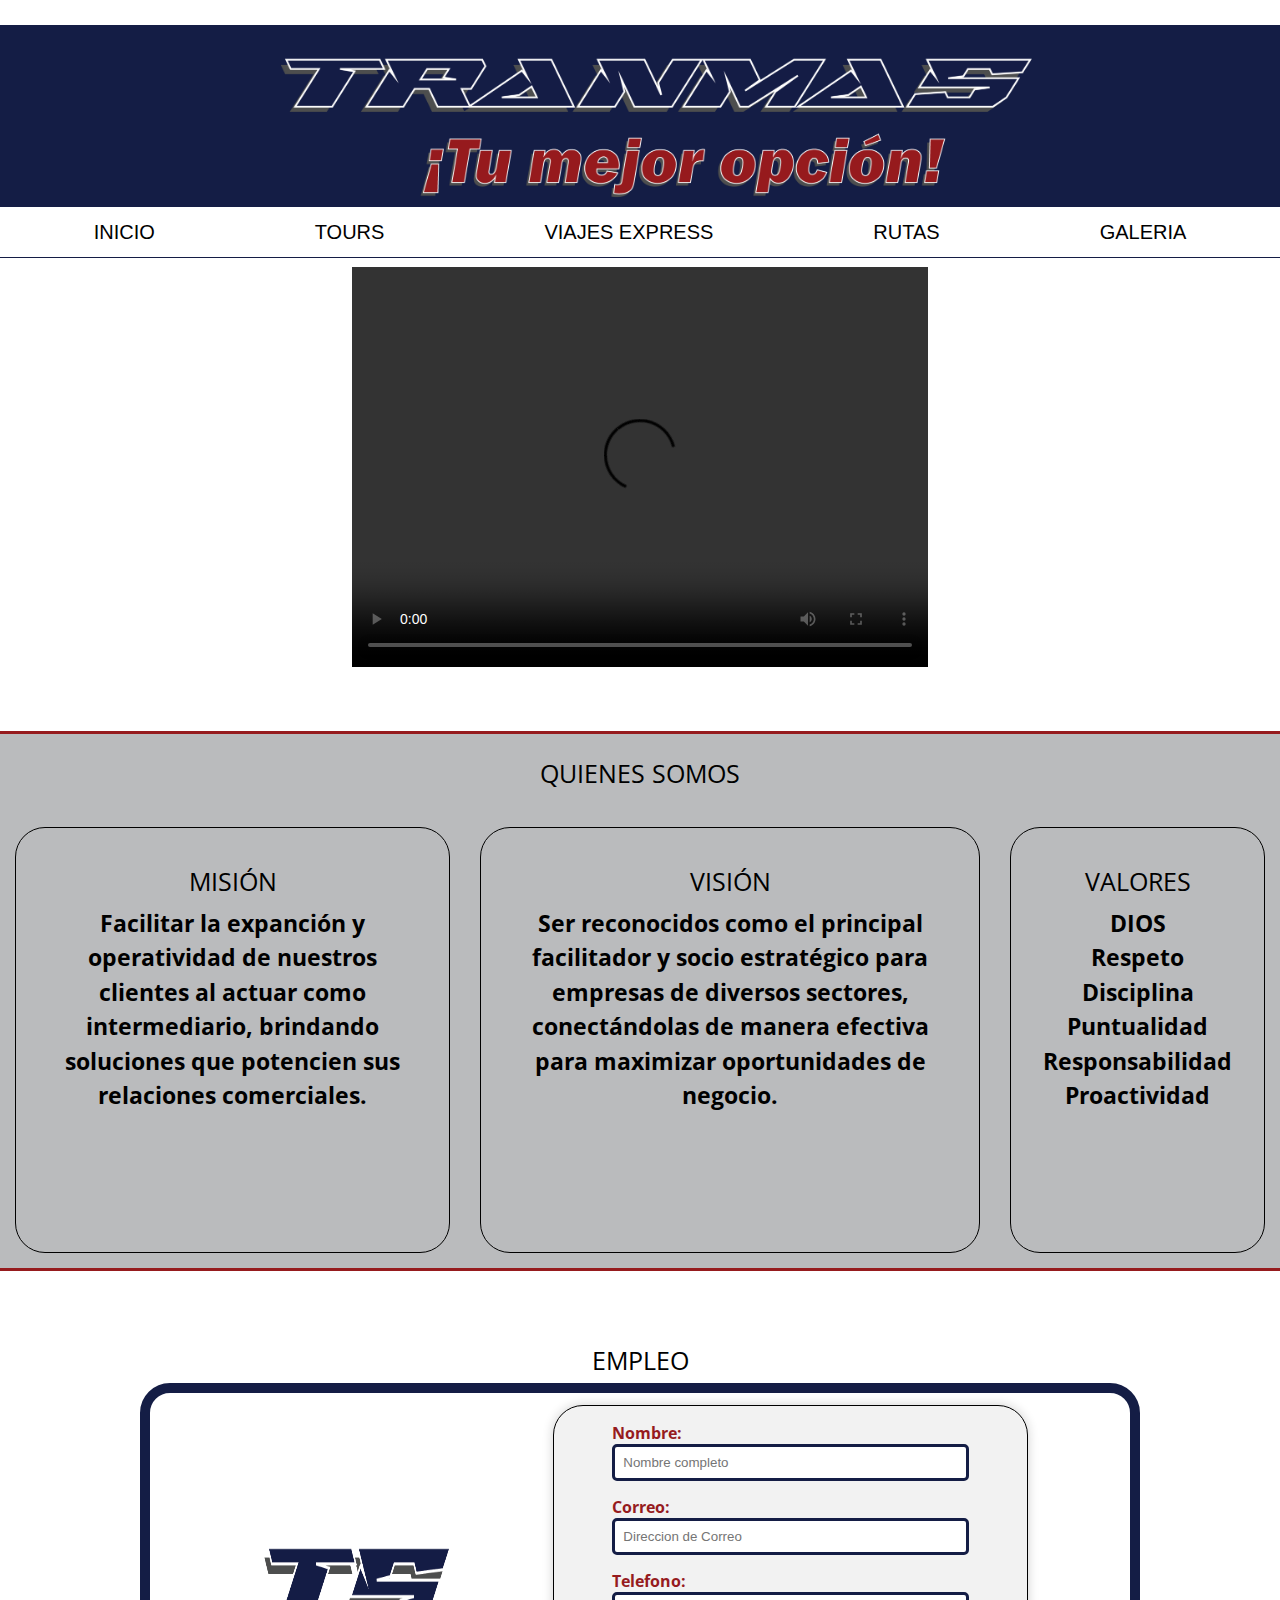
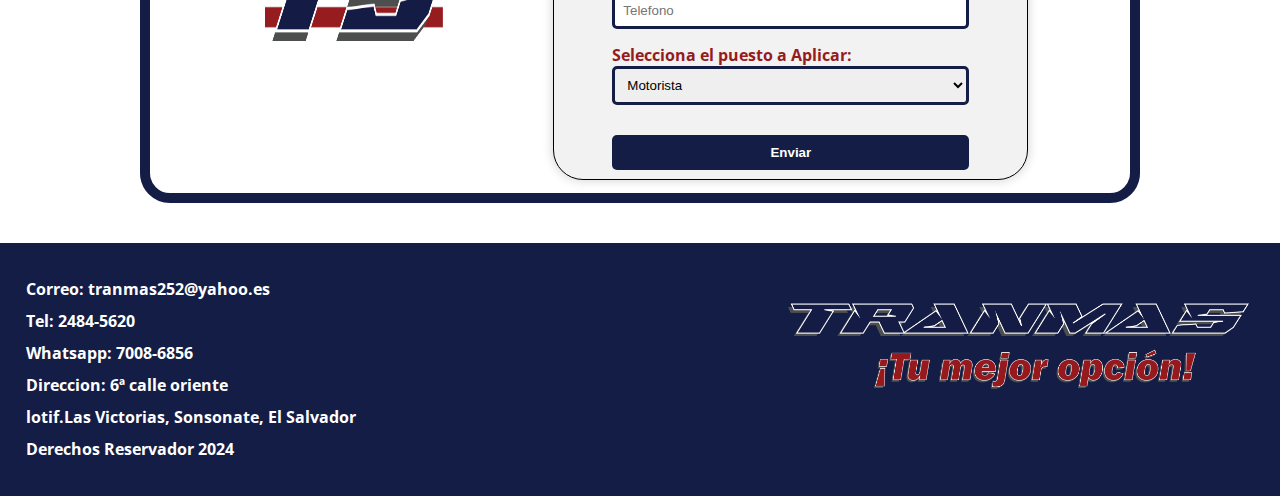
==== commit 6ab23f68: "ss" ====
--- a/index.html
+++ b/index.html
@@ -26,10 +26,10 @@
         <nav class="menu">
             <ul class="nav-list">
                 <li><a href="index.html">INICIO</a></li>
-                <li><a href="tours.html">TOURS</a></li>
-                <li><a href="viajesExpress.html">VIAJES EXPRESS</a></li>
-                <li><a href="Rutas.html">RUTAS</a></li>
-                <li><a href="Galeria.html">GALERIA</a></li>
+                <li><a href="/vistas/tours.html">TOURS</a></li>
+                <li><a href="/vistas/viajesExpress.html">VIAJES EXPRESS</a></li>
+                <li><a href="/vistas/Rutas.html">RUTAS</a></li>
+                <li><a href="/vistas/Galeria.html">GALERIA</a></li>
             </ul>
         </nav>
         </header>
@@ -105,6 +105,6 @@
             </div> 
            </footer>   
 
-           <script src="javaScrip.js"></script>
+           <script src="/js/javaScrip.js"></script>
     </body>
 </html>--- a/css/estilo.css
+++ b/css/estilo.css
@@ -591,9 +591,7 @@
     width: 1100px;
     height: auto;
     margin: 50px auto 0;
-    overflow: hidden;
-    
-    
+    overflow: hidden;    
 }
 
 .galeri ul{
@@ -857,18 +855,8 @@
     border-radius: 10px;
     margin-left: 25%;
     padding: 20px;
-    
     width: 1000px;
-    box-shadow: 0 0 10px rgba(0, 0, 0, 0.1); 
-  }
-  
-  label2 {
-    color: black;
-    font-family: Cambria, Cochin, Georgia, Times, 'Times New Roman', serif; 
-    font-size:xx-large;
-    font-weight: bold;
-    display: block;
-    margin-bottom: 5px;
+
   }
   
   input[type="date"],
@@ -898,12 +886,6 @@
     cursor: pointer;
     font-weight: bold;
   }
-  input[type="submit"]{
-    width: 150px;
-    margin-left: 25%;
-    
-  }
-  
   input[type="submit"]:hover {
     background-color:  #961b1e; 
   }
@@ -914,10 +896,7 @@
     border-color: #141D45; 
     box-shadow: 0 0 5px  #961b1e; 
   }
-  
-  ::placeholder {
-    color: #aaaaaa; 
-  }
+
   @media screen and (max-width: 700px) {
      .containerviajes {
       flex-direction: column;
@@ -942,6 +921,12 @@
       padding: 15px;
     }
     
+    @media (max-width: 576px) {
+        .containerviajes {
+          width: 95%;
+          padding: 10px;
+        }
+    
     label {
       font-size: large; /* Ajusta el tamaño de fuente en pantallas más pequeñas */
     }
@@ -951,11 +936,6 @@
     }
   }
   
-  @media (max-width: 576px) {
-    .containerviajes {
-      width: 95%;
-      padding: 10px;
-    }
     
     label {
       font-size: medium; /* Ajusta aún más el tamaño de fuente */
@@ -1205,6 +1185,10 @@
         margin: 15px 0;
 	}
 
+    .cardMision p{
+        font-size: medium;
+    }
+
     .cardVision {
 		display: block;
 		height: auto !important;
@@ -1212,12 +1196,20 @@
         margin: 15px 0;
 	}
 
+    .cardVision p{
+        font-size: medium;
+    }
+
     .cardValores {
 		display: block;
 		height: auto !important;
         width: auto !important;
         margin: 15px 0;
 	}
+
+    .cardValores p{
+        font-size: medium;
+    }
 
 	.colclass-3 {
 		width: 80% !important;
@@ -1273,6 +1265,40 @@
         padding: 5% 10%;
 		height: auto;
     }
+    .cardValores {
+		display: block;
+		height: auto !important;
+        width: auto !important;
+        margin: 15px 0;
+	}
+
+    .cardValores p{
+        font-size: larger;
+    }
+
+
+    .cardMision {
+		display: block;
+		height: auto !important;
+        width: auto !important;
+        margin: 15px 0;
+	}
+
+    .cardMision p{
+        font-size: larger;
+    }
+
+
+    .cardVision {
+		display: block;
+		height: auto !important;
+        width: auto !important;
+        margin: 15px 0;
+	}
+
+    .cardVision p{
+        font-size: larger;
+    }
 
 }
 
@@ -1300,4 +1326,31 @@
 		height: 300px;
 	}
 
+    .cardValores {
+		display: block;
+		height: auto !important;
+        width: auto !important;
+        margin: 15px 0;
+        margin-left: 15px;
+        margin-right: 15px;
+	}
+
+    .cardMision {
+		display: block;
+		height: auto !important;
+        width: auto !important;
+        margin: 15px 0;
+        margin-left: 15px;
+        margin-right: 15px;
+	}
+
+    .cardVision {
+		display: block;
+		height: auto !important;
+        width: auto !important;
+        margin: 15px 0;
+        margin-left: 15px;
+        margin-right: 15px;
+	}
+
 }